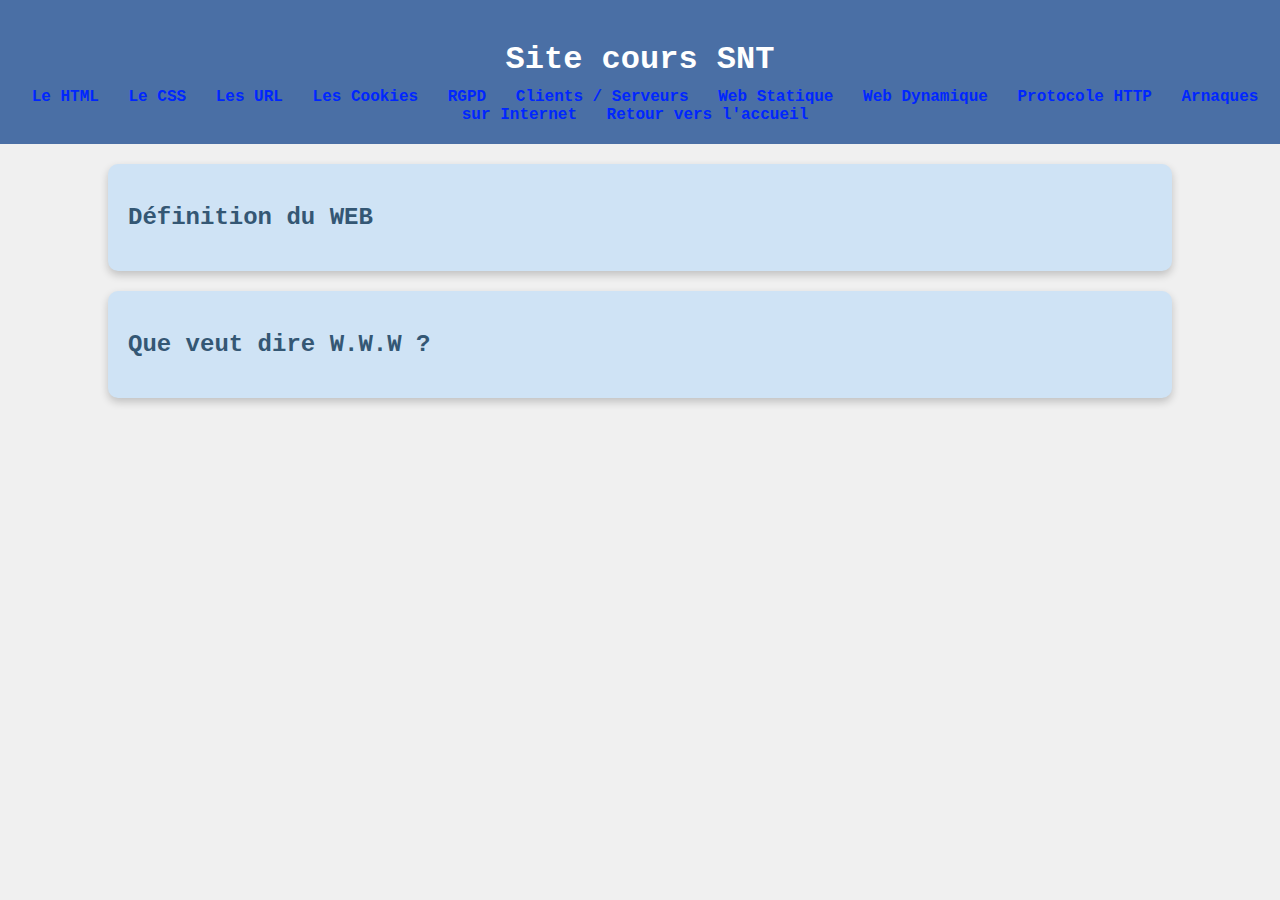
==== index.html @ 4c9adbc2 "prank" ====
<!DOCTYPE html>
<html lang="fr">
<head>
    <meta charset="UTF-8">
    <meta name="viewport" content="width=device-width, initial-scale=1.0">
    <title>Accueil SNT</title>
    <link rel="stylesheet" href="styles.css">
</head>
<body>
    <header>
        <h1>Site cours SNT</h1>
        <nav>
            <a href="html1.html">Le HTML</a>
            <a href="css1.html">Le CSS</a>
            <a href="url1.html">Les URL</a>
            <a href="cookies1.html">Les Cookies</a>
            <a href="rgpd1.html">RGPD</a>
            <a href="clientserveur1.html">Clients / Serveurs</a>
            <a href="webstatique1.html">Web Statique</a>
            <a href="webdynamique1.html">Web Dynamique</a>
            <a href="http1.html">Protocole HTTP</a>
            <a href="arnaques1.html">Arnaques sur Internet</a>
            <a href="index.html">Retour vers l'accueil</a>
        </nav>
    </header>
    <section class="question-block">
        <h2>Définition du WEB</h2>
        <p></p>
    </section>
    <section class="question-block">
        <h2>Que veut dire W.W.W ?</h2>
        <p></p>
    </section>
</body>
</html>
---- styles.css ----
body {
    font-family: 'Courier New', Courier, monospace;
    background-color: #f0f0f0;
    margin: 0;
    padding: 0;
}

header {
    background-color: #4a6fa5;
    padding: 20px;
    text-align: center;
}

header h1 {
    color: white;
    margin-bottom: 10px;
}

nav a {
    color: #0026ff;
    margin: 0 10px;
    text-decoration: none;
    font-weight: bold;
}

nav a:hover {
    text-decoration: underline;
}
.question-block {
    background-color: #cfe3f5;
    padding: 20px;
    margin: 20px auto;
    width: 80%;
    border-radius: 10px;
    box-shadow: 0 4px 8px rgba(0, 0, 0, 0.2);
}

.question-block h2 {
    font-size: 1.5em;
    color: #345774;
}

.question-block p {
    font-size: 1.2em;
    color: #345774;
}

.question-block strong {
    color: black;
}

.question-block:hover {
    transform: scale(1.02);
    transition: transform 0.2s ease-in-out;
}
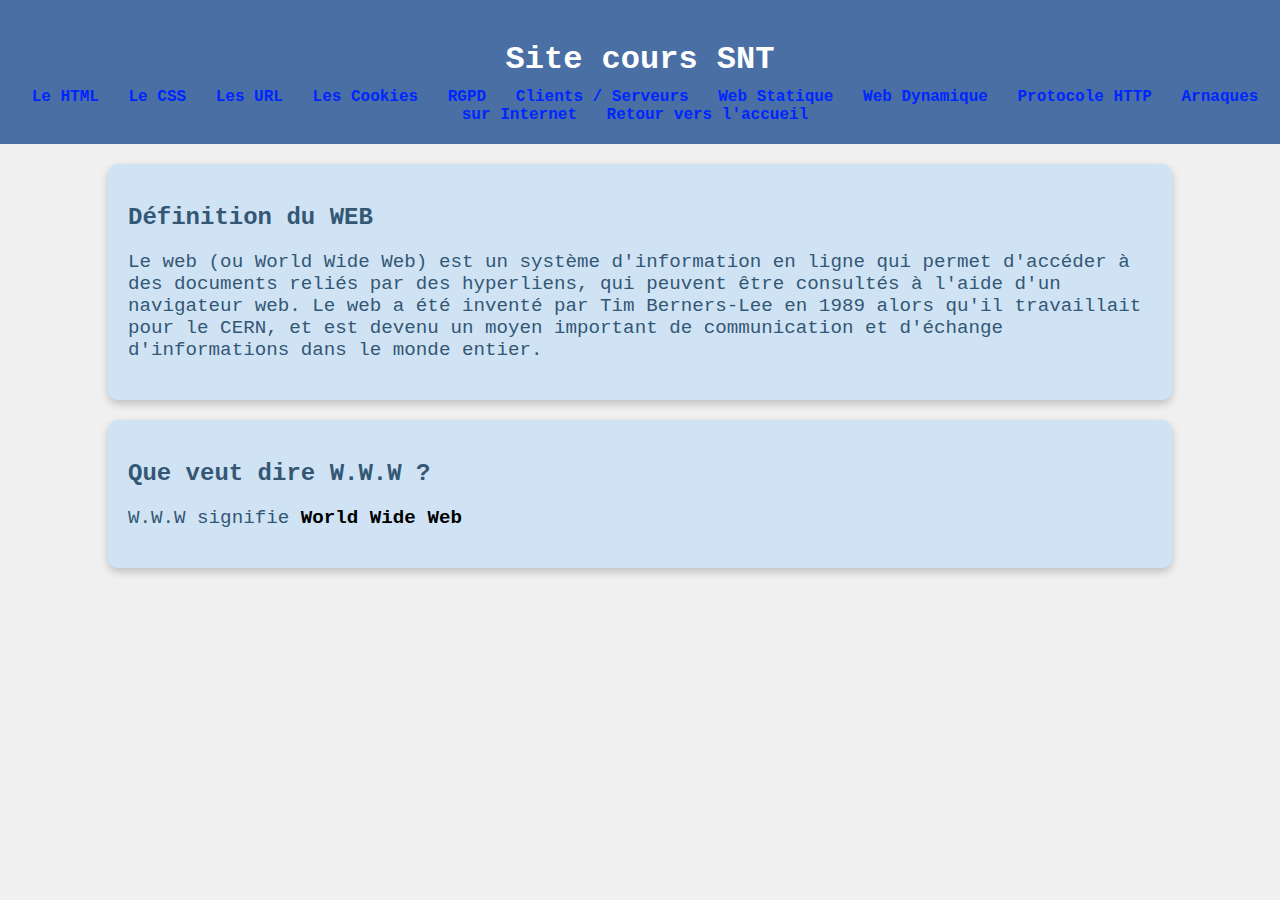
==== commit 8fc31e82: "deprank" ====
--- a/index.html
+++ b/index.html
@@ -10,26 +10,26 @@
     <header>
         <h1>Site cours SNT</h1>
         <nav>
-            <a href="html1.html">Le HTML</a>
-            <a href="css1.html">Le CSS</a>
-            <a href="url1.html">Les URL</a>
-            <a href="cookies1.html">Les Cookies</a>
-            <a href="rgpd1.html">RGPD</a>
-            <a href="clientserveur1.html">Clients / Serveurs</a>
-            <a href="webstatique1.html">Web Statique</a>
-            <a href="webdynamique1.html">Web Dynamique</a>
-            <a href="http1.html">Protocole HTTP</a>
-            <a href="arnaques1.html">Arnaques sur Internet</a>
+            <a href="html.html">Le HTML</a>
+            <a href="css.html">Le CSS</a>
+            <a href="url.html">Les URL</a>
+            <a href="cookies.html">Les Cookies</a>
+            <a href="rgpd.html">RGPD</a>
+            <a href="clientserveur.html">Clients / Serveurs</a>
+            <a href="webstatique.html">Web Statique</a>
+            <a href="webdynamique.html">Web Dynamique</a>
+            <a href="http.html">Protocole HTTP</a>
+            <a href="arnaques.html">Arnaques sur Internet</a>
             <a href="index.html">Retour vers l'accueil</a>
         </nav>
     </header>
     <section class="question-block">
         <h2>Définition du WEB</h2>
-        <p></p>
+        <p>Le web (ou World Wide Web) est un système d'information en ligne qui permet d'accéder à des documents reliés par des hyperliens, qui peuvent être consultés à l'aide d'un navigateur web. Le web a été inventé par Tim Berners-Lee en 1989 alors qu'il travaillait pour le CERN, et est devenu un moyen important de communication et d'échange d'informations dans le monde entier.</p>
     </section>
     <section class="question-block">
         <h2>Que veut dire W.W.W ?</h2>
-        <p></p>
+        <p>W.W.W signifie <strong>World Wide Web</strong></p>
     </section>
 </body>
 </html>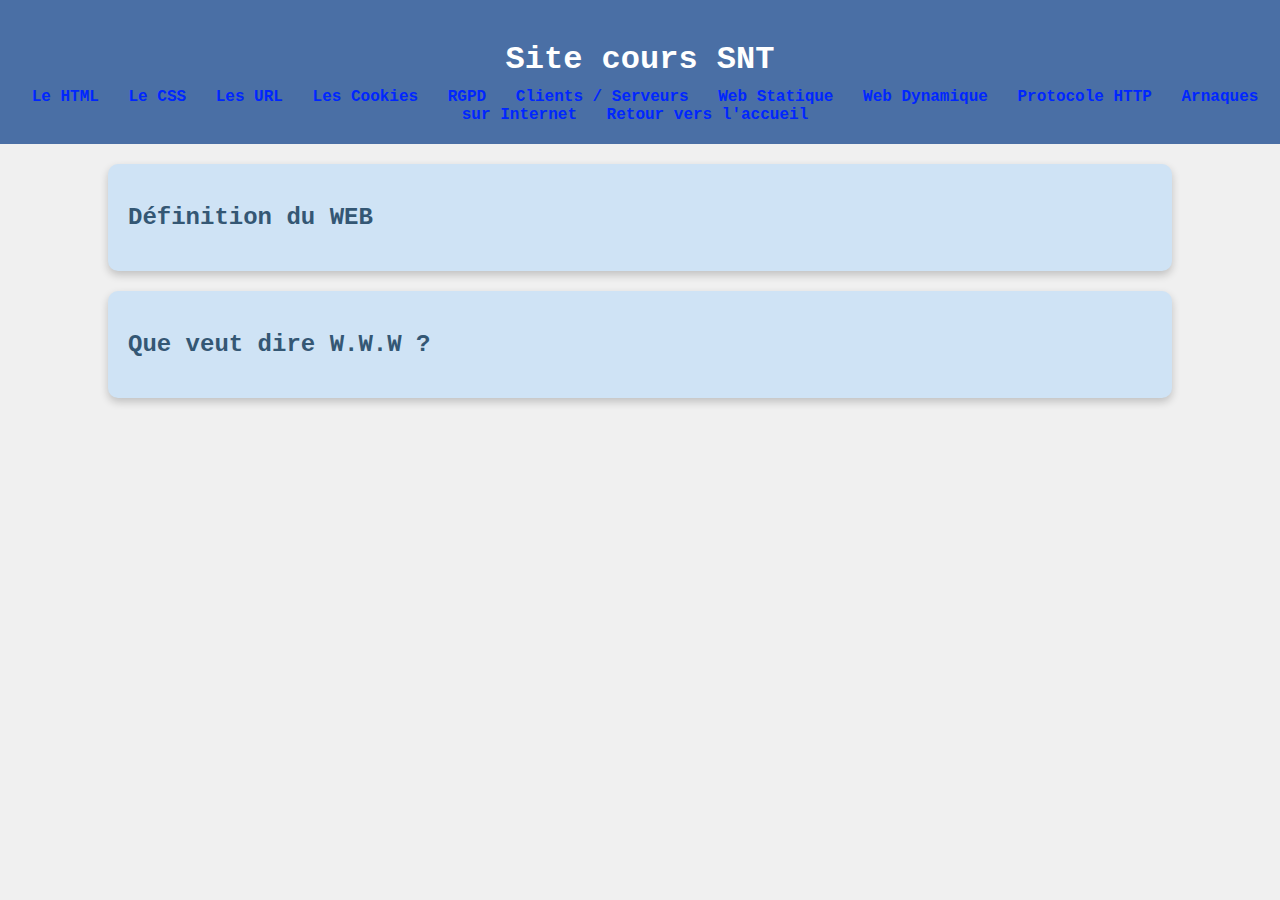
==== commit aa023ad0: "Merge branch 'main' into modif" ====
--- a/index.html
+++ b/index.html
@@ -25,11 +25,11 @@
     </header>
     <section class="question-block">
         <h2>Définition du WEB</h2>
-        <p>Le web (ou World Wide Web) est un système d'information en ligne qui permet d'accéder à des documents reliés par des hyperliens, qui peuvent être consultés à l'aide d'un navigateur web. Le web a été inventé par Tim Berners-Lee en 1989 alors qu'il travaillait pour le CERN, et est devenu un moyen important de communication et d'échange d'informations dans le monde entier.</p>
+        <p></p>
     </section>
     <section class="question-block">
         <h2>Que veut dire W.W.W ?</h2>
-        <p>W.W.W signifie <strong>World Wide Web</strong></p>
+        <p></p>
     </section>
 </body>
 </html>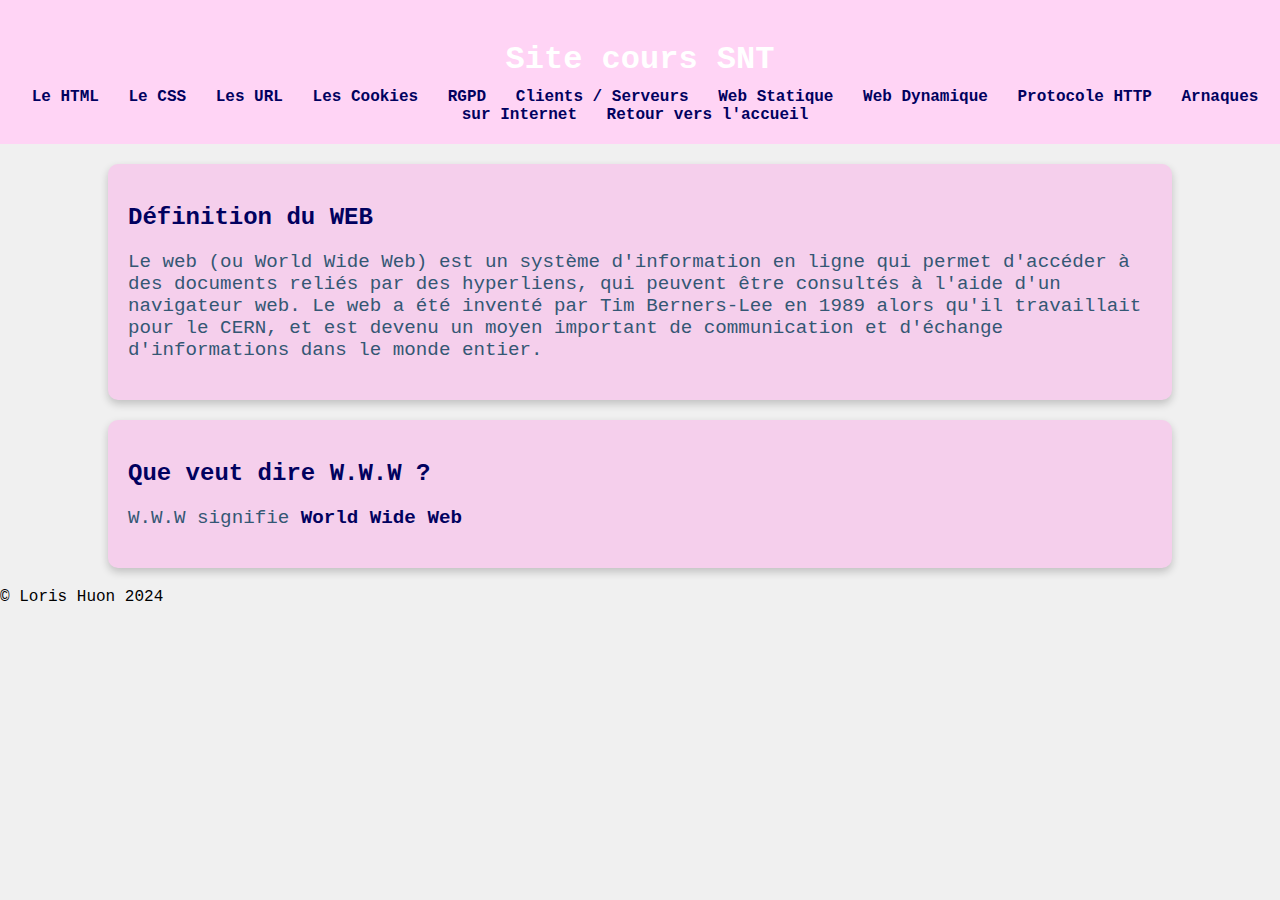
==== commit a9a76c87: "© Loris Huon 2024" ====
--- a/index.html
+++ b/index.html
@@ -25,11 +25,12 @@
     </header>
     <section class="question-block">
         <h2>Définition du WEB</h2>
-        <p></p>
+        <p>Le web (ou World Wide Web) est un système d'information en ligne qui permet d'accéder à des documents reliés par des hyperliens, qui peuvent être consultés à l'aide d'un navigateur web. Le web a été inventé par Tim Berners-Lee en 1989 alors qu'il travaillait pour le CERN, et est devenu un moyen important de communication et d'échange d'informations dans le monde entier.</p>
     </section>
     <section class="question-block">
         <h2>Que veut dire W.W.W ?</h2>
-        <p></p>
+        <p>W.W.W signifie <strong>World Wide Web</strong></p>
     </section>
 </body>
-</html>+</html>
+© Loris Huon 2024--- a/styles.css
+++ b/styles.css
@@ -6,7 +6,7 @@
 }
 
 header {
-    background-color: #4a6fa5;
+    background-color: #FFD4F5;
     padding: 20px;
     text-align: center;
 }
@@ -17,7 +17,7 @@
 }
 
 nav a {
-    color: #0026ff;
+    color: #01015f;
     margin: 0 10px;
     text-decoration: none;
     font-weight: bold;
@@ -27,7 +27,7 @@
     text-decoration: underline;
 }
 .question-block {
-    background-color: #cfe3f5;
+    background-color: #f5cfec;
     padding: 20px;
     margin: 20px auto;
     width: 80%;
@@ -37,7 +37,7 @@
 
 .question-block h2 {
     font-size: 1.5em;
-    color: #345774;
+    color: #01015f;
 }
 
 .question-block p {
@@ -46,7 +46,7 @@
 }
 
 .question-block strong {
-    color: black;
+    color: #01015f;
 }
 
 .question-block:hover {
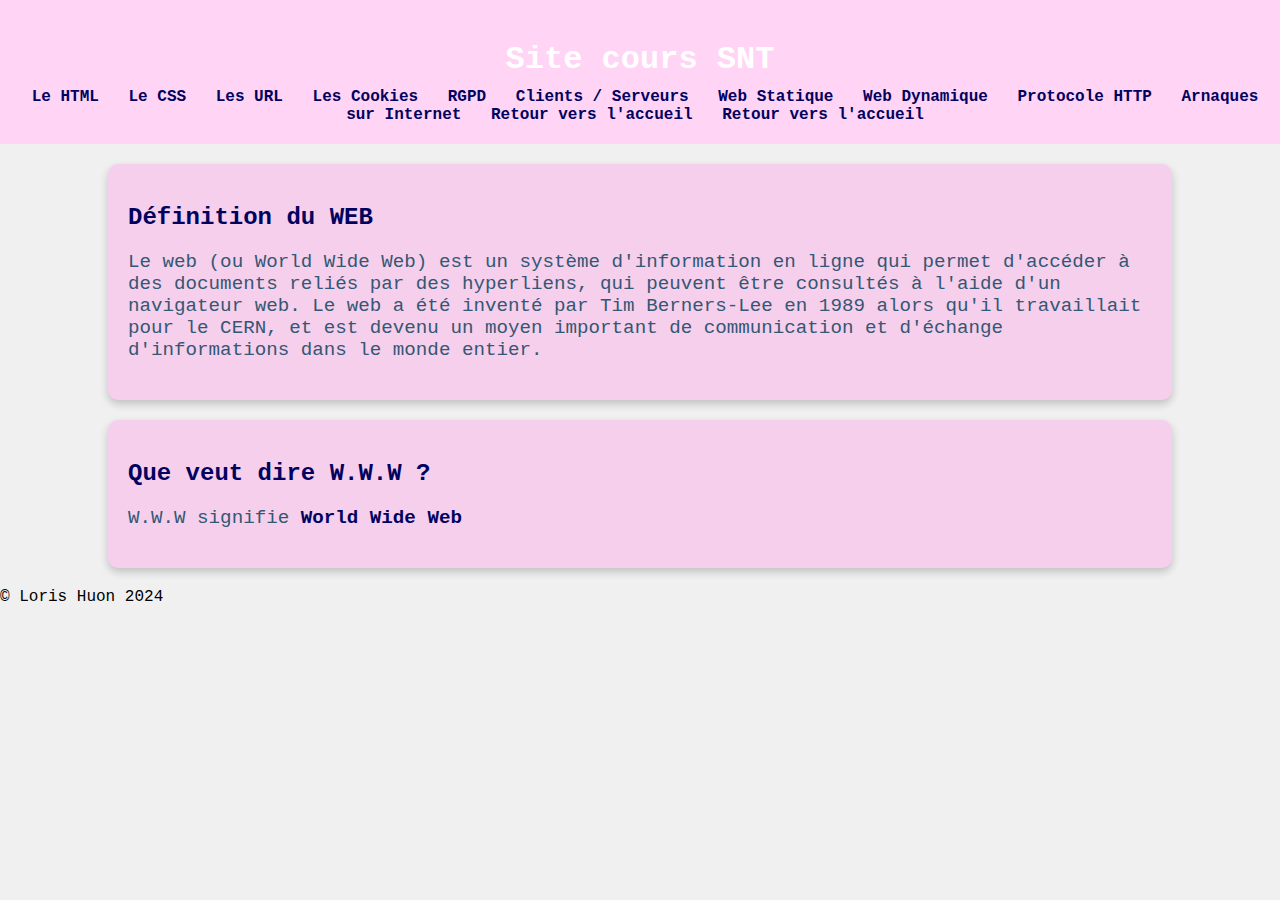
==== commit 3da08ea8: "bb#" ====
--- a/index.html
+++ b/index.html
@@ -21,6 +21,7 @@
             <a href="http.html">Protocole HTTP</a>
             <a href="arnaques.html">Arnaques sur Internet</a>
             <a href="index.html">Retour vers l'accueil</a>
+            <a href="test.html">Retour vers l'accueil</a>
         </nav>
     </header>
     <section class="question-block">
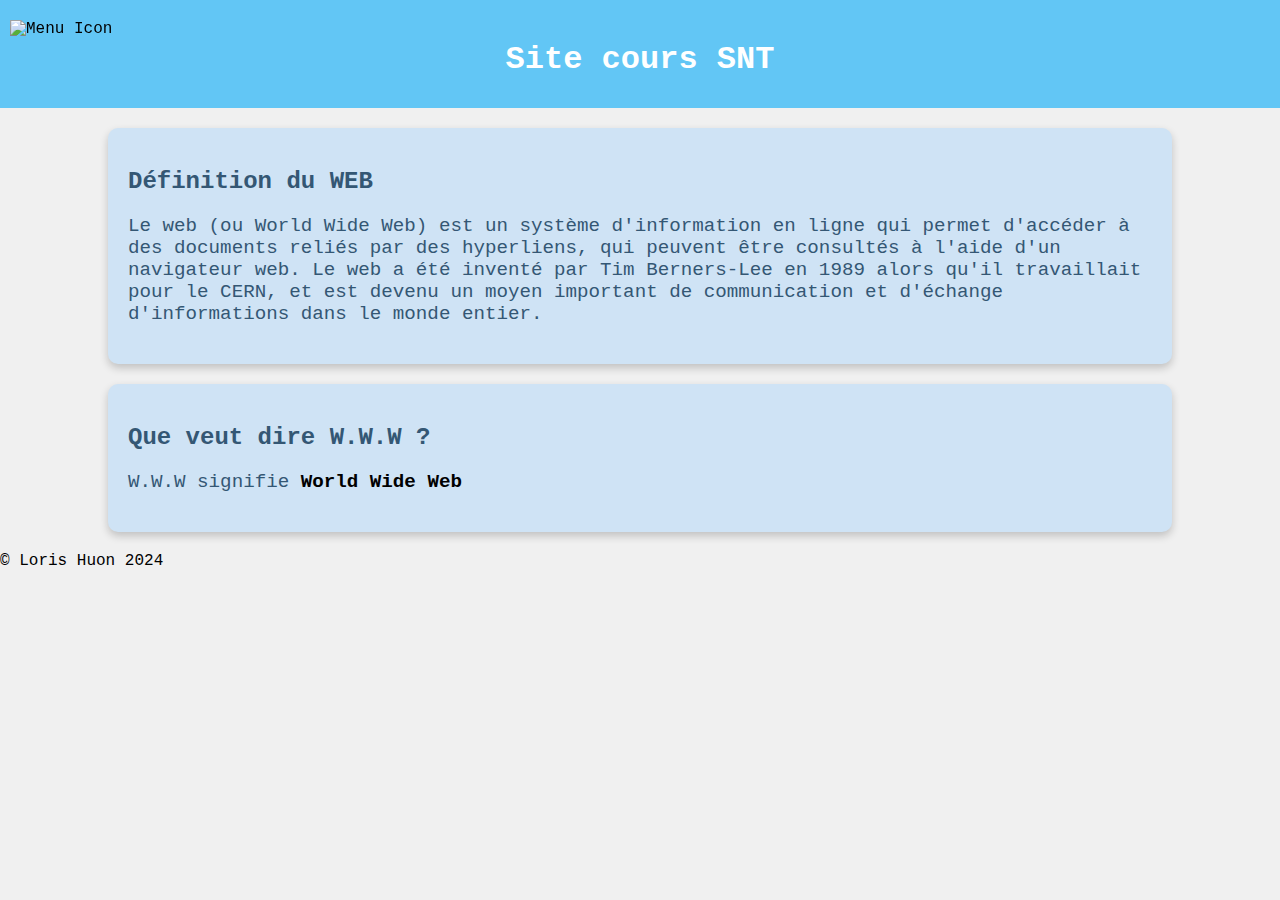
==== commit c31440ce: "ajout nav et supp test.html" ====
--- a/index.html
+++ b/index.html
@@ -9,20 +9,22 @@
 <body>
     <header>
         <h1>Site cours SNT</h1>
-        <nav>
-            <a href="html.html">Le HTML</a>
-            <a href="css.html">Le CSS</a>
-            <a href="url.html">Les URL</a>
-            <a href="cookies.html">Les Cookies</a>
-            <a href="rgpd.html">RGPD</a>
-            <a href="clientserveur.html">Clients / Serveurs</a>
-            <a href="webstatique.html">Web Statique</a>
-            <a href="webdynamique.html">Web Dynamique</a>
-            <a href="http.html">Protocole HTTP</a>
-            <a href="arnaques.html">Arnaques sur Internet</a>
-            <a href="index.html">Retour vers l'accueil</a>
-            <a href="test.html">Retour vers l'accueil</a>
-        </nav>
+        <div class="trigger-container">
+            <img src="images/pngegg.png" alt="Menu Icon" id="trigger-image">
+          </div>
+          <nav id="navbar">
+                <a href="html.html">Le HTML</a>
+                <a href="css.html">Le CSS</a>
+                <a href="url.html">Les URL</a>
+                <a href="cookies.html">Les Cookies</a>
+                <a href="rgpd.html">RGPD</a>
+                <a href="clientserveur.html">Clients / Serveurs</a>
+                <a href="webstatique.html">Web Statique</a>
+                <a href="webdynamique.html">Web Dynamique</a>
+                <a href="http.html">Protocole HTTP</a>
+                <a href="arnaques.html">Arnaques sur Internet</a>
+                <a href="index.html">Retour vers l'accueil</a>
+                  <script src="script.js"></script>
     </header>
     <section class="question-block">
         <h2>Définition du WEB</h2>
--- a/styles.css
+++ b/styles.css
@@ -6,7 +6,7 @@
 }
 
 header {
-    background-color: #FFD4F5;
+    background-color: #62c6f5;
     padding: 20px;
     text-align: center;
 }
@@ -15,19 +15,8 @@
     color: white;
     margin-bottom: 10px;
 }
-
-nav a {
-    color: #01015f;
-    margin: 0 10px;
-    text-decoration: none;
-    font-weight: bold;
-}
-
-nav a:hover {
-    text-decoration: underline;
-}
 .question-block {
-    background-color: #f5cfec;
+    background-color: #cfe3f5;
     padding: 20px;
     margin: 20px auto;
     width: 80%;
@@ -37,7 +26,7 @@
 
 .question-block h2 {
     font-size: 1.5em;
-    color: #01015f;
+    color: #345774;
 }
 
 .question-block p {
@@ -46,10 +35,67 @@
 }
 
 .question-block strong {
-    color: #01015f;
+    color: black;
 }
 
 .question-block:hover {
     transform: scale(1.02);
     transition: transform 0.2s ease-in-out;
-}+}
+.trigger-container {
+    position: fixed;
+    top: 20px;
+    left: 10px;
+    z-index: 1000;
+  }
+
+.trigger-container img {
+    width: 40px; 
+    cursor: pointer;
+  }
+
+#navbar {
+    position: fixed;
+    top: 0;
+    left: 0;
+    width: 250px;
+    height: 100%;
+    background-color: #cfe3f5;
+    padding: 20px 10px; 
+    transform: translateX(-100%); 
+    transition: transform 0.3s ease-in-out;
+    z-index: 999;
+  }
+  
+#navbar ul {
+    list-style: none;
+    padding: 0;
+    margin: 0;
+    display: flex;
+    flex-direction: column; 
+    align-items: flex-start; 
+  }
+  
+#navbar li {
+    margin: 15px 0; 
+  }
+  
+#navbar a {
+    font-family: 'Chewy', sans-serif; /* A voir */
+    color: #345774;
+    text-decoration: none;
+    font-size: 18px;
+    font-weight: bold;
+    padding: 10px 20px;
+    display: block; 
+  }
+  
+#navbar a:hover {
+    background-color: #cfe3f5; 
+    text-decoration: none;
+  }
+  
+
+#navbar.visible {
+    transform: translateX(0); 
+  }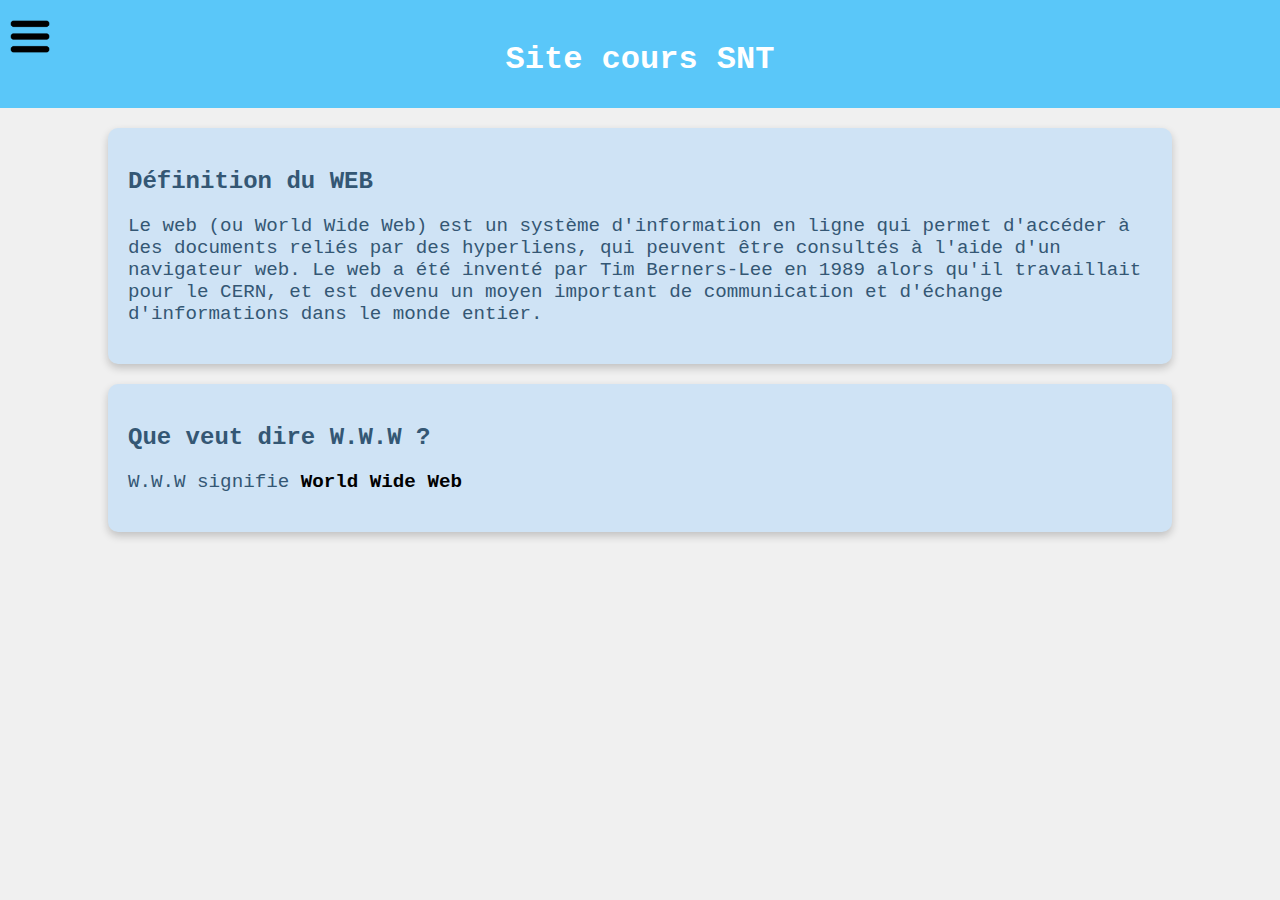
==== commit cc5e2ad4: "Merge pull request #26 from Loris-droid/modif" ====
--- a/index.html
+++ b/index.html
@@ -36,4 +36,3 @@
     </section>
 </body>
 </html>
-© Loris Huon 2024--- a/styles.css
+++ b/styles.css
@@ -6,7 +6,7 @@
 }
 
 header {
-    background-color: #62c6f5;
+    background-color: #5ac7f9;
     padding: 20px;
     text-align: center;
 }
@@ -22,6 +22,7 @@
     width: 80%;
     border-radius: 10px;
     box-shadow: 0 4px 8px rgba(0, 0, 0, 0.2);
+    transition: transform 0.2s ease;
 }
 
 .question-block h2 {
@@ -40,7 +41,7 @@
 
 .question-block:hover {
     transform: scale(1.02);
-    transition: transform 0.2s ease-in-out;
+    transition: transform 0.3s ease;
 }
 .trigger-container {
     position: fixed;
@@ -54,7 +55,7 @@
     cursor: pointer;
   }
 
-#navbar {
+  #navbar {
     position: fixed;
     top: 0;
     left: 0;
@@ -65,6 +66,9 @@
     transform: translateX(-100%); 
     transition: transform 0.3s ease-in-out;
     z-index: 999;
+    display: flex;
+    flex-direction: column; 
+    align-items: flex-start; 
   }
   
 #navbar ul {
@@ -91,7 +95,7 @@
   }
   
 #navbar a:hover {
-    background-color: #cfe3f5; 
+    background-color: #bbdaf5; 
     text-decoration: none;
   }
   
